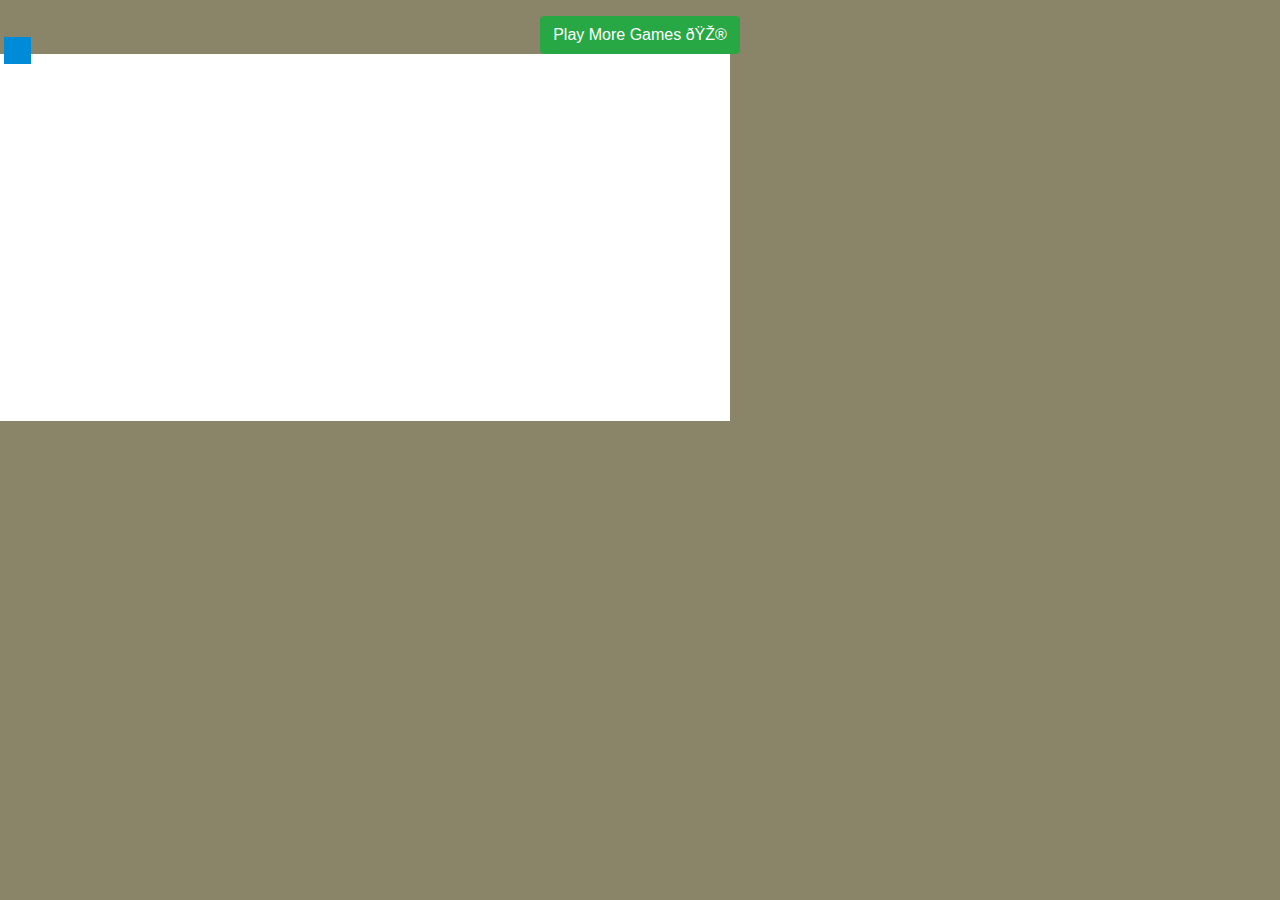
==== memory-games/index.html @ c4e210e5 "Initial commit" ====
<!DOCTYPE html>
<html lang="en-EN">
<head>
	<link rel="stylesheet" href="https://maxcdn.bootstrapcdn.com/bootstrap/4.0.0/css/bootstrap.min.css">
<meta http-equiv="Content-Type" content="text/html; charset=iso-8859-1" />
<meta http-equiv="Content-Type" content="text/html; charset=UTF-8" />
<meta http-equiv="Content-Language" content="en" />
<meta name="LANGUAGE" content="en" />
<title>Weather Game for Kids</title>
<link rel="icon" type="image/png" href="https://www.happyclicks.net/favicon.png" />
<meta name="viewport" content="width=device-width, user-scalable=no, initial-scale=1.0, maximum-scale=1.0">  

<link href="../css-responsive/indiv.css" rel="stylesheet" type="text/css">


<script src="https://code.createjs.com/createjs-2015.11.26.min.js"></script>
<script src="js/12-memo-clima.js"></script>
<script>
var canvas, stage, exportRoot, anim_container, dom_overlay_container, fnStartAnimation;
function init() {
	canvas = document.getElementById("canvas");
	anim_container = document.getElementById("animation_container");
	dom_overlay_container = document.getElementById("dom_overlay_container");
	var comp=AdobeAn.getComposition("B9F9C489C2541543BB750011AB1957CC");
	var lib=comp.getLibrary();
	var loader = new createjs.LoadQueue(false);
	loader.installPlugin(createjs.Sound);
	loader.addEventListener("fileload", function(evt){handleFileLoad(evt,comp)});
	loader.addEventListener("complete", function(evt){handleComplete(evt,comp)});
	var lib=comp.getLibrary();
	loader.loadManifest(lib.properties.manifest);
}
function handleFileLoad(evt, comp) {
	var images=comp.getImages();	
	if (evt && (evt.item.type == "image")) { images[evt.item.id] = evt.result; }	
}
function handleComplete(evt,comp) {
	//This function is always called, irrespective of the content. You can use the variable "stage" after it is created in token create_stage.
	var lib=comp.getLibrary();
	var ss=comp.getSpriteSheet();
	var queue = evt.target;
	var ssMetadata = lib.ssMetadata;
	for(i=0; i<ssMetadata.length; i++) {
		ss[ssMetadata[i].name] = new createjs.SpriteSheet( {"images": [queue.getResult(ssMetadata[i].name)], "frames": ssMetadata[i].frames} )
	}
	var preloaderDiv = document.getElementById("_preload_div_");
	preloaderDiv.style.display = 'none';
	canvas.style.display = 'block';
	exportRoot = new lib._12memoclima();
	stage = new lib.Stage(canvas);
	stage.enableMouseOver();	
	//Registers the "tick" event listener.
	fnStartAnimation = function() {
		stage.addChild(exportRoot);
		createjs.Ticker.setFPS(lib.properties.fps);
		createjs.Ticker.addEventListener("tick", stage);
	}	    
	//Code to support hidpi screens and responsive scaling.
	function makeResponsive(isResp, respDim, isScale, scaleType) {		
		var lastW, lastH, lastS=1;		
		window.addEventListener('resize', resizeCanvas);		
		resizeCanvas();		
		function resizeCanvas() {			
			var w = lib.properties.width, h = lib.properties.height;			
			var iw = window.innerWidth, ih=window.innerHeight;			
			var pRatio = window.devicePixelRatio || 1, xRatio=iw/w, yRatio=ih/h, sRatio=1;			
			if(isResp) {                
				if((respDim=='width'&&lastW==iw) || (respDim=='height'&&lastH==ih)) {                    
					sRatio = lastS;                
				}				
				else if(!isScale) {					
					if(iw<w || ih<h)						
						sRatio = Math.min(xRatio, yRatio);				
				}				
				else if(scaleType==1) {					
					sRatio = Math.min(xRatio, yRatio);				
				}				
				else if(scaleType==2) {					
					sRatio = Math.max(xRatio, yRatio);				
				}			
			}			
			canvas.width = w*pRatio*sRatio;			
			canvas.height = h*pRatio*sRatio;
			canvas.style.width = anim_container.style.width = dom_overlay_container.style.width = preloaderDiv.style.width = w*sRatio+'px';				
			canvas.style.height = anim_container.style.height = dom_overlay_container.style.height = preloaderDiv.style.height = h*sRatio+'px';
			stage.scaleX = pRatio*sRatio;			
			stage.scaleY = pRatio*sRatio;			
			lastW = iw; lastH = ih; lastS = sRatio;            
			stage.tickOnUpdate = false;            
			stage.update();            
			stage.tickOnUpdate = true;		
		}
	}
	makeResponsive(true,'both',false,1);	
	AdobeAn.compositionLoaded(lib.properties.id);
	fnStartAnimation();
}
function playSound(id, loop) {
	return createjs.Sound.play(id, createjs.Sound.INTERRUPT_EARLY, 0, 0, loop);
}
</script>
</head>
<body onload="init();" style="margin:0px;">
	<div class="container mt-3 d-flex justify-content-center">
		<a href="https://www.fresh-teacher.github.io" class="btn btn-success">Play More Games 🎮</a>
	  </div>
	  
   	<div id="animation_container" style="background-color:rgba(255, 255, 255, 1.00); width:730px; height:367px">
		<canvas id="canvas" width="730" height="367" style="position: absolute; display: none; background-color:rgba(255, 255, 255, 1.00);"></canvas>
		<div id="dom_overlay_container" style="pointer-events:none; overflow:hidden; width:730px; height:367px; position: absolute; left: 0px; top: 0px; display: none;">
		</div>
	</div>
   
    <div id='_preload_div_' style='position:absolute; top:0; left:120; display: inline-block; height:367px; width:730px; text-align: left;'>	<span style='display: inline-block; height: 100%; vertical-align: top;'></span>	<img src=images/_preloader.gif alt="preloader" style='vertical-align: left; max-height: 100%'/></div>
	<script src="https://code.jquery.com/jquery-3.2.1.slim.min.js"></script>
  <script src="https://maxcdn.bootstrapcdn.com/bootstrap/4.0.0/js/bootstrap.min.js"></script>

</body>
</html>
---- css-responsive/indiv.css ----
@charset "utf-8";
html,
body {
    font-family: -apple-system, BlinkMacSystemFont, "Segoe UI", "Segoe UI Emoji", "Segoe UI Symbol", Roboto, Helvetica, "Helvetica Neue", Oxygen-Sans, Ubuntu, Cantarell, Arial, sans-serif, "Apple Color Emoji";
    font-display: swap;
}

* {
    -webkit-box-sizing: border-box;
    -moz-box-sizing: border-box;
    box-sizing: border-box;
    /* ELIMINA EL BLOQUEO AZUL EN IPAD */
    -webkit-tap-highlight-color: rgba(0, 0, 0, 0);
}

#canvas {
    display: none;
  }

body {
    margin: 0;
    background-color: #8A8469;
}

.clearfloat {
    clear: both;
}

.clearfloat-10 {
    clear: both;
    height: 10px;
}

.responsive-img {
    width: 100%;
    height: auto;
    display: block;
    margin: auto;
}

footer {
    width: 100%;
    background-color: #333333;
}

.pie_creditos {
    width: 100%;
    background-color: #CC7800;
}

.pie_creditos p {
    color: #333333;
    text-align: center;
}

.fuente-grande {
    font-size: 1.5em;
    color: #DDA400;
    text-align: center;
}

.banner-coloring {
    width: 100%;
    height: auto;
    display: block;
    margin: auto;
}

/* DESK *************************************************************************/

.container-indiv {
    max-width: 1000px;
    display: block;
    margin: auto;
    background-color: #797979;
}

.container-indiv p {
    font-size: 1em;
}

.juego-main {
    width: 1000px;
    height: 100%;
    margin: auto;
    display: block;
}

.juego {
    width: 730px;
    height: auto;
    float: left;
}

.espacio-horizontal-150 {
    width: 730px;
    height: auto;
    min-height: 150px;
    padding: 1%;
}

.espacio-horizontal-150 a {
    font-size: 1.1em;
    margin-bottom: -1em;
    color: #F4B807;
    font-weight: bold;
    background-color: #333333;
    padding: 1%;
    border-radius: 10px 10px 10px 10px;
}

.espacio-horizontal-150 h1 {
    font-size: 1.2em;
    text-align: left;
    color: #ffffff;
}

.container-indiv p {
    color: #ffffff;
}

.indiv-contenido {
    width: auto;
    background-color: #686867;
    padding: 1%;
}

.indiv-contenido h2 {
    color: #ffffff;
    font-size: 1.1em;
}

.indiv-contenido a {
    color: #ffffff;
}

.indiv-img {
    float: left;
    width: 50%;
    height: auto;
    margin-right: 1%;
}

.zocalo-img {
    float: left;
    width: 50%;
    height: auto;
    margin-right: 1%;
}

.articulo1-indiv {
    width: 100%;
    height: auto;
    padding: 2%;
    border-radius: 10px 10px 10px 10px;
    background-color: #924242;
    margin-bottom: 2%;
}

.articulo1-indiv a {
    color: #F7B206;
    font-size: 1em;
    font-weight: bold;
}

.articulo4-indiv {
    width: 100%;
    height: auto;
    padding: 2%;
    border-radius: 10px 10px 10px 10px;
    background-color: #597590;
    margin-bottom: 2%;
}

.articulo4-indiv img {
    width: 40%;
    height: auto;
    padding-right: 2%;
    border-radius: 10px 10px 10px 10px;
    margin-bottom: 2%;
    float: left;
}

/* Desk ADSENSE++++++++++++++++++ */

.ads-mobile-menu-1 {
    display: none;
}

.ads-mobile-menu-2 {
    display: none;
}

.publicidad-responsive-inferior {
    width: 730px;
    height: auto;
    background-color: #FFFFFF;
}

.publicidad-responsive-derecha {
    width: 120px;
    min-height: 517px;
    float: right;
    margin-left: 150px;
}

/* Mobile++++++++++++++++++++++++++++++++++++++++++++++++++++++++++++++++++++++++++++++++++++++++++ */

@media (max-width: 500px) {
    main {
        width: 100%;
    }
    h1 {
        font-size: 1.3em;
        margin-top: 5px;
        margin-bottom: 5px;
    }
    aside {
        display: none;
    }
    .publicidad-responsive-derecha {
        display: none;
    }
    .juego-main {
        width: 100%;
        height: 100%;
        margin: auto;
        display: block;
    }
    #animation_container {
        margin: auto;
        display: block;
    }
    .juego {
        width: 100%;
        height: auto;
    }
    .espacio-horizontal-150 {
        width: 100%;
        min-height: 150px;
    }
    .publicidad-responsive-inferior {
        width: auto;
        height: auto;
    }
    .articulo1-indiv img {
        width: 100%;
        height: auto;
        border-radius: 10px 10px 10px 10px;
        margin-bottom: 2%;
    }
    .articulo4-indiv img {
        width: 100%;
        height: auto;
        border-radius: 10px 10px 10px 10px;
        margin-bottom: 2%;
    }
    .juego {
        overflow: hidden;
    }
    /* Mobile ADSENSE++++++++++++++++++ */
    .indiv-main-ad-desk {
        display: none;
    }
    .indiv-main-ad-tablet {
        display: none;
    }
    .indiv-main-ad-mobile {
        display: inline-block;
        width: 100%;
        height: auto;
    }
    .ads-desk-aside1 {
        display: none;
    }
    .ads-mobile-menu-1 {
        display: inline-block;
        width: 100%;
        height: auto;
    }
    #_preload_div_ {
        max-width: 100vw !important;
        overflow: hidden;
    }
    @media(max-width:731px) {
        #_preload_div_,
        #animation_container {
            min-height: 216px;
            background: #797979 !important;
        }
        #_preload_div_ img {
            position: absolute;
            transform: translate(-50%, -50%);
            top: 50%;
            left: 50%;
        }
        #_preload_div_ {
            background: #fff !important;
        }
    }
    @media(max-width:500px) {
        #_preload_div_,
        #animation_container {
            height: auto !important;
            min-height: 216px;
        }
    }
    @media(width:428px) {
        #_preload_div_,
        #animation_container {
            min-height: 216px;
        }
    }
    @media(width:414px) {
        #_preload_div_,
        #animation_container {
            min-height: 209px;
        }
    }
    @media(width:390px) {
        #_preload_div_,
        #animation_container {
            min-height: 197px;
        }
    }
    @media(max-width:375px) {
        #_preload_div_,
        #animation_container {
            min-height: 188px;
        }
    }
    @media(width:320px) {
        #_preload_div_,
        #animation_container {
            min-height: 160px;
        }
    }
}

/* TABLET +++++++++++++++++++++++++++++++++++++++++++++++++ **********************************************/

@media (min-width: 501px)and (max-width: 799px) {
    main {
        width: 100%;
    }
    h1 {
        font-size: 1.3em;
        margin-top: 10px;
        margin-bottom: 10px;
    }
    aside {
        display: none;
    }
    .publicidad-responsive-derecha {
        display: none;
    }
    .juego-main {
        width: 100%;
        height: 100%;
        margin: auto;
        display: block;
    }
    #animation_container {
        margin: auto;
        display: block;
    }
    .juego {
        width: 100%;
        height: auto;
    }
    .espacio-horizontal-150 {
        width: 100%;
        min-height: 150px;
    }
    .publicidad-responsive-inferior {
        width: auto;
        height: auto;
    }
    .articulo4-indiv img {
        width: 70%;
        height: auto;
        border-radius: 10px 10px 10px 10px;
        margin-bottom: 2%;
    }
    /* Tablet ADSENSE++++++++++++++++++ */
    .indiv-main-ad-desk {
        display: none;
    }
    .indiv-main-ad-tablet {
        display: inline-block;
        width: 100%;
        height: auto;
    }
    .indiv-main-ad-mobile {
        display: none;
    }
}
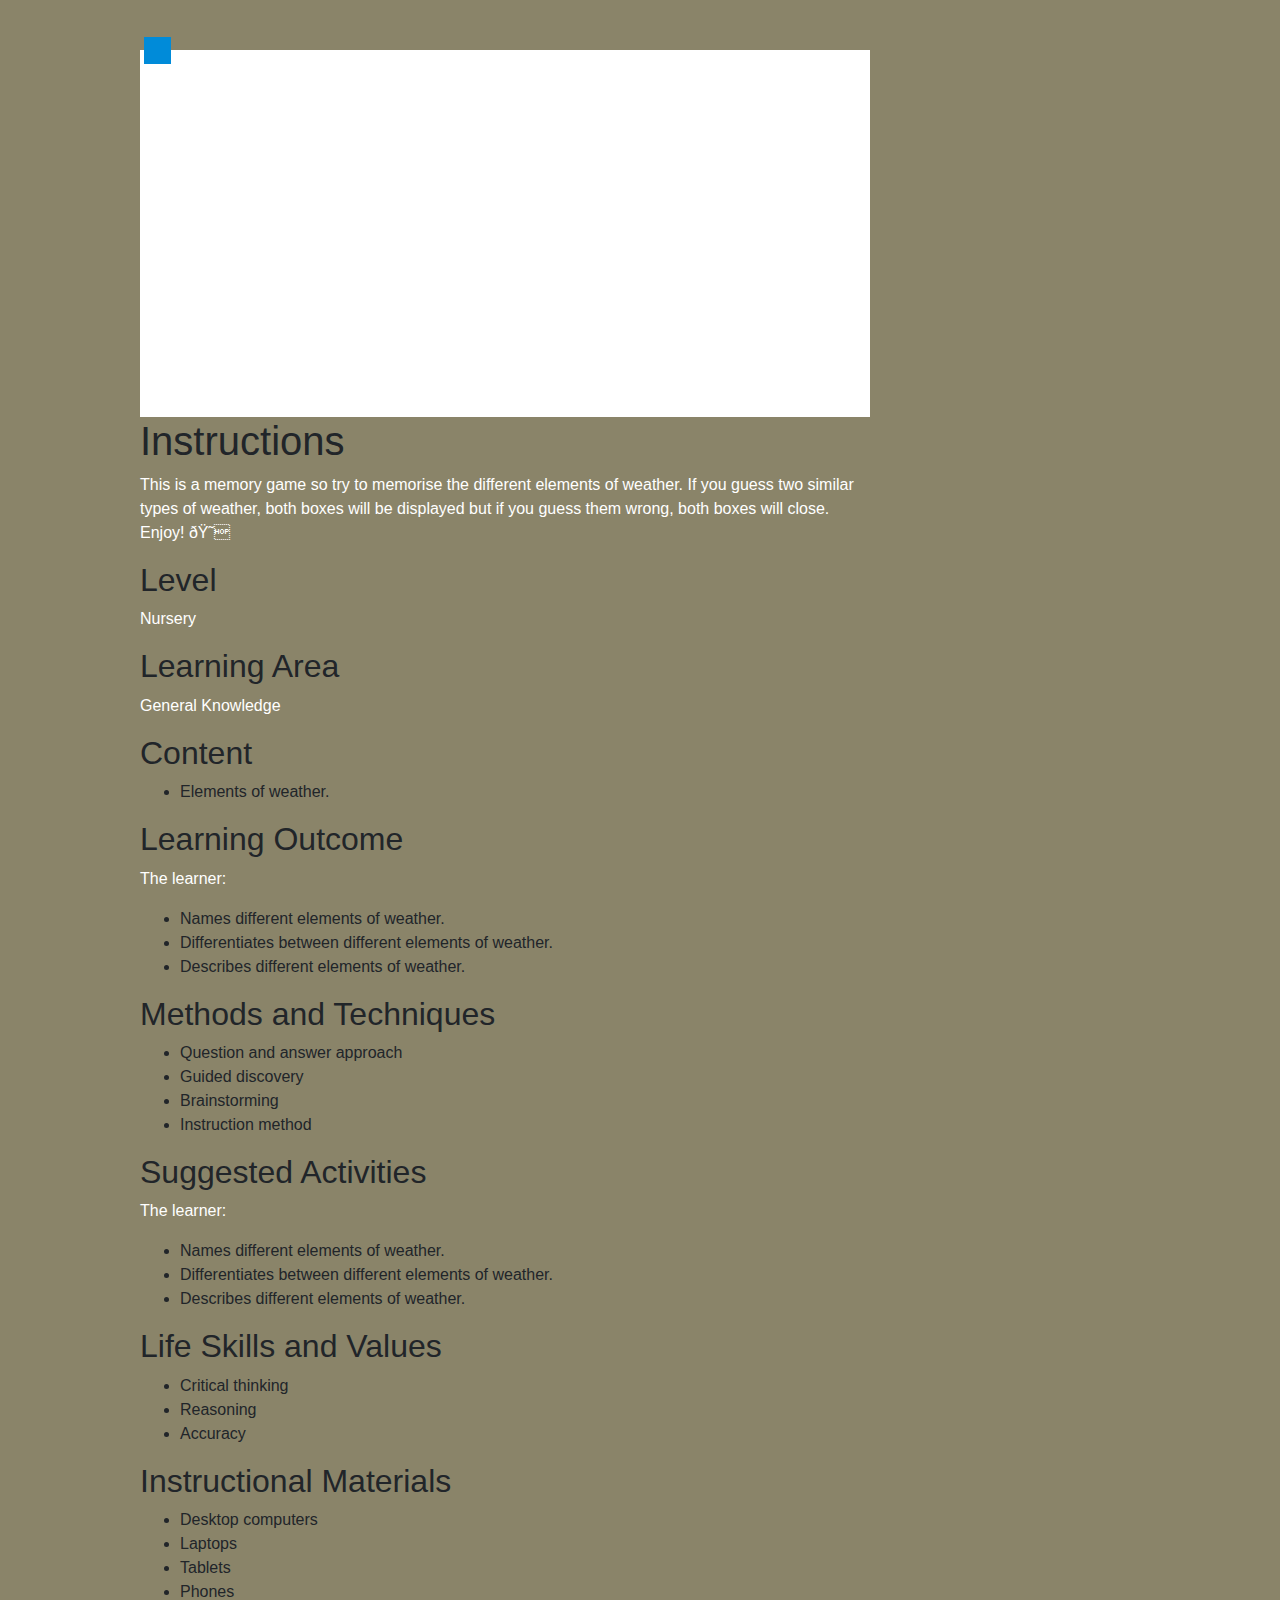
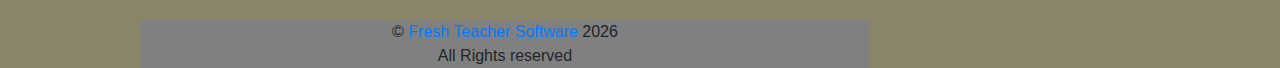
==== commit 75ffa5f2: "update index" ====
--- a/memory-games/index.html
+++ b/memory-games/index.html
@@ -1,119 +1,179 @@
-<!DOCTYPE html>
-<html lang="en-EN">
-<head>
-	<link rel="stylesheet" href="https://maxcdn.bootstrapcdn.com/bootstrap/4.0.0/css/bootstrap.min.css">
-<meta http-equiv="Content-Type" content="text/html; charset=iso-8859-1" />
-<meta http-equiv="Content-Type" content="text/html; charset=UTF-8" />
-<meta http-equiv="Content-Language" content="en" />
-<meta name="LANGUAGE" content="en" />
-<title>Weather Game for Kids</title>
-<link rel="icon" type="image/png" href="https://www.happyclicks.net/favicon.png" />
-<meta name="viewport" content="width=device-width, user-scalable=no, initial-scale=1.0, maximum-scale=1.0">  
-
-<link href="../css-responsive/indiv.css" rel="stylesheet" type="text/css">
-
-
-<script src="https://code.createjs.com/createjs-2015.11.26.min.js"></script>
-<script src="js/12-memo-clima.js"></script>
-<script>
-var canvas, stage, exportRoot, anim_container, dom_overlay_container, fnStartAnimation;
-function init() {
-	canvas = document.getElementById("canvas");
-	anim_container = document.getElementById("animation_container");
-	dom_overlay_container = document.getElementById("dom_overlay_container");
-	var comp=AdobeAn.getComposition("B9F9C489C2541543BB750011AB1957CC");
-	var lib=comp.getLibrary();
-	var loader = new createjs.LoadQueue(false);
-	loader.installPlugin(createjs.Sound);
-	loader.addEventListener("fileload", function(evt){handleFileLoad(evt,comp)});
-	loader.addEventListener("complete", function(evt){handleComplete(evt,comp)});
-	var lib=comp.getLibrary();
-	loader.loadManifest(lib.properties.manifest);
-}
-function handleFileLoad(evt, comp) {
-	var images=comp.getImages();	
-	if (evt && (evt.item.type == "image")) { images[evt.item.id] = evt.result; }	
-}
-function handleComplete(evt,comp) {
-	//This function is always called, irrespective of the content. You can use the variable "stage" after it is created in token create_stage.
-	var lib=comp.getLibrary();
-	var ss=comp.getSpriteSheet();
-	var queue = evt.target;
-	var ssMetadata = lib.ssMetadata;
-	for(i=0; i<ssMetadata.length; i++) {
-		ss[ssMetadata[i].name] = new createjs.SpriteSheet( {"images": [queue.getResult(ssMetadata[i].name)], "frames": ssMetadata[i].frames} )
-	}
-	var preloaderDiv = document.getElementById("_preload_div_");
-	preloaderDiv.style.display = 'none';
-	canvas.style.display = 'block';
-	exportRoot = new lib._12memoclima();
-	stage = new lib.Stage(canvas);
-	stage.enableMouseOver();	
-	//Registers the "tick" event listener.
-	fnStartAnimation = function() {
-		stage.addChild(exportRoot);
-		createjs.Ticker.setFPS(lib.properties.fps);
-		createjs.Ticker.addEventListener("tick", stage);
-	}	    
-	//Code to support hidpi screens and responsive scaling.
-	function makeResponsive(isResp, respDim, isScale, scaleType) {		
-		var lastW, lastH, lastS=1;		
-		window.addEventListener('resize', resizeCanvas);		
-		resizeCanvas();		
-		function resizeCanvas() {			
-			var w = lib.properties.width, h = lib.properties.height;			
-			var iw = window.innerWidth, ih=window.innerHeight;			
-			var pRatio = window.devicePixelRatio || 1, xRatio=iw/w, yRatio=ih/h, sRatio=1;			
-			if(isResp) {                
-				if((respDim=='width'&&lastW==iw) || (respDim=='height'&&lastH==ih)) {                    
-					sRatio = lastS;                
-				}				
-				else if(!isScale) {					
-					if(iw<w || ih<h)						
-						sRatio = Math.min(xRatio, yRatio);				
-				}				
-				else if(scaleType==1) {					
-					sRatio = Math.min(xRatio, yRatio);				
-				}				
-				else if(scaleType==2) {					
-					sRatio = Math.max(xRatio, yRatio);				
-				}			
-			}			
-			canvas.width = w*pRatio*sRatio;			
-			canvas.height = h*pRatio*sRatio;
-			canvas.style.width = anim_container.style.width = dom_overlay_container.style.width = preloaderDiv.style.width = w*sRatio+'px';				
-			canvas.style.height = anim_container.style.height = dom_overlay_container.style.height = preloaderDiv.style.height = h*sRatio+'px';
-			stage.scaleX = pRatio*sRatio;			
-			stage.scaleY = pRatio*sRatio;			
-			lastW = iw; lastH = ih; lastS = sRatio;            
-			stage.tickOnUpdate = false;            
-			stage.update();            
-			stage.tickOnUpdate = true;		
-		}
-	}
-	makeResponsive(true,'both',false,1);	
-	AdobeAn.compositionLoaded(lib.properties.id);
-	fnStartAnimation();
-}
-function playSound(id, loop) {
-	return createjs.Sound.play(id, createjs.Sound.INTERRUPT_EARLY, 0, 0, loop);
-}
-</script>
-</head>
-<body onload="init();" style="margin:0px;">
-	<div class="container mt-3 d-flex justify-content-center">
-		<a href="https://www.fresh-teacher.github.io" class="btn btn-success">Play More Games 🎮</a>
-	  </div>
-	  
-   	<div id="animation_container" style="background-color:rgba(255, 255, 255, 1.00); width:730px; height:367px">
-		<canvas id="canvas" width="730" height="367" style="position: absolute; display: none; background-color:rgba(255, 255, 255, 1.00);"></canvas>
-		<div id="dom_overlay_container" style="pointer-events:none; overflow:hidden; width:730px; height:367px; position: absolute; left: 0px; top: 0px; display: none;">
-		</div>
-	</div>
-   
-    <div id='_preload_div_' style='position:absolute; top:0; left:120; display: inline-block; height:367px; width:730px; text-align: left;'>	<span style='display: inline-block; height: 100%; vertical-align: top;'></span>	<img src=images/_preloader.gif alt="preloader" style='vertical-align: left; max-height: 100%'/></div>
-	<script src="https://code.jquery.com/jquery-3.2.1.slim.min.js"></script>
-  <script src="https://maxcdn.bootstrapcdn.com/bootstrap/4.0.0/js/bootstrap.min.js"></script>
-
-</body>
+<!DOCTYPE html>
+<html lang="en-EN">
+<head>
+	<link rel="stylesheet" href="https://maxcdn.bootstrapcdn.com/bootstrap/4.0.0/css/bootstrap.min.css">
+<meta http-equiv="Content-Type" content="text/html; charset=iso-8859-1" />
+<meta http-equiv="Content-Type" content="text/html; charset=UTF-8" />
+<meta http-equiv="Content-Language" content="en" />
+<meta name="LANGUAGE" content="en" />
+<title>Weather Game for Kids</title>
+<link rel="icon" type="image/png" href="https://www.happyclicks.net/favicon.png" />
+<meta name="viewport" content="width=device-width, user-scalable=no, initial-scale=1.0, maximum-scale=1.0">  
+
+<link href="../css-responsive/indiv.css" rel="stylesheet" type="text/css">
+
+
+<script src="https://code.createjs.com/createjs-2015.11.26.min.js"></script>
+<script src="js/12-memo-clima.js"></script>
+<script>
+var canvas, stage, exportRoot, anim_container, dom_overlay_container, fnStartAnimation;
+function init() {
+	canvas = document.getElementById("canvas");
+	anim_container = document.getElementById("animation_container");
+	dom_overlay_container = document.getElementById("dom_overlay_container");
+	var comp=AdobeAn.getComposition("B9F9C489C2541543BB750011AB1957CC");
+	var lib=comp.getLibrary();
+	var loader = new createjs.LoadQueue(false);
+	loader.installPlugin(createjs.Sound);
+	loader.addEventListener("fileload", function(evt){handleFileLoad(evt,comp)});
+	loader.addEventListener("complete", function(evt){handleComplete(evt,comp)});
+	var lib=comp.getLibrary();
+	loader.loadManifest(lib.properties.manifest);
+}
+function handleFileLoad(evt, comp) {
+	var images=comp.getImages();	
+	if (evt && (evt.item.type == "image")) { images[evt.item.id] = evt.result; }	
+}
+function handleComplete(evt,comp) {
+	//This function is always called, irrespective of the content. You can use the variable "stage" after it is created in token create_stage.
+	var lib=comp.getLibrary();
+	var ss=comp.getSpriteSheet();
+	var queue = evt.target;
+	var ssMetadata = lib.ssMetadata;
+	for(i=0; i<ssMetadata.length; i++) {
+		ss[ssMetadata[i].name] = new createjs.SpriteSheet( {"images": [queue.getResult(ssMetadata[i].name)], "frames": ssMetadata[i].frames} )
+	}
+	var preloaderDiv = document.getElementById("_preload_div_");
+	preloaderDiv.style.display = 'none';
+	canvas.style.display = 'block';
+	exportRoot = new lib._12memoclima();
+	stage = new lib.Stage(canvas);
+	stage.enableMouseOver();	
+	//Registers the "tick" event listener.
+	fnStartAnimation = function() {
+		stage.addChild(exportRoot);
+		createjs.Ticker.setFPS(lib.properties.fps);
+		createjs.Ticker.addEventListener("tick", stage);
+	}	    
+	//Code to support hidpi screens and responsive scaling.
+	function makeResponsive(isResp, respDim, isScale, scaleType) {		
+		var lastW, lastH, lastS=1;		
+		window.addEventListener('resize', resizeCanvas);		
+		resizeCanvas();		
+		function resizeCanvas() {			
+			var w = lib.properties.width, h = lib.properties.height;			
+			var iw = window.innerWidth, ih=window.innerHeight;			
+			var pRatio = window.devicePixelRatio || 1, xRatio=iw/w, yRatio=ih/h, sRatio=1;			
+			if(isResp) {                
+				if((respDim=='width'&&lastW==iw) || (respDim=='height'&&lastH==ih)) {                    
+					sRatio = lastS;                
+				}				
+				else if(!isScale) {					
+					if(iw<w || ih<h)						
+						sRatio = Math.min(xRatio, yRatio);				
+				}				
+				else if(scaleType==1) {					
+					sRatio = Math.min(xRatio, yRatio);				
+				}				
+				else if(scaleType==2) {					
+					sRatio = Math.max(xRatio, yRatio);				
+				}			
+			}			
+			canvas.width = w*pRatio*sRatio;			
+			canvas.height = h*pRatio*sRatio;
+			canvas.style.width = anim_container.style.width = dom_overlay_container.style.width = preloaderDiv.style.width = w*sRatio+'px';				
+			canvas.style.height = anim_container.style.height = dom_overlay_container.style.height = preloaderDiv.style.height = h*sRatio+'px';
+			stage.scaleX = pRatio*sRatio;			
+			stage.scaleY = pRatio*sRatio;			
+			lastW = iw; lastH = ih; lastS = sRatio;            
+			stage.tickOnUpdate = false;            
+			stage.update();            
+			stage.tickOnUpdate = true;		
+		}
+	}
+	makeResponsive(true,'both',false,1);	
+	AdobeAn.compositionLoaded(lib.properties.id);
+	fnStartAnimation();
+}
+function playSound(id, loop) {
+	return createjs.Sound.play(id, createjs.Sound.INTERRUPT_EARLY, 0, 0, loop);
+}
+</script>
+</head>
+<body onload="init();" style="margin:0px; padding: 50px;">
+	
+<div class="container-indiv">
+<div class="juego-main">
+<div class="juego">
+
+   	<div id="animation_container" style="background-color:rgba(255, 255, 255, 1.00); width:730px; height:367px">
+		<canvas id="canvas" width="730" height="367" style="position: absolute; display: none; background-color:rgba(255, 255, 255, 1.00);"></canvas>
+		<div id="dom_overlay_container" style="pointer-events:none; overflow:hidden; width:730px; height:367px; position: absolute; left: 0px; top: 0px; display: none;">
+		</div>
+	</div>
+   
+   
+    <div id='_preload_div_' style='position:absolute; top:0; left:120; display: inline-block; height:367px; width:730px; text-align: left;'>	<span style='display: inline-block; height: 100%; vertical-align: top;'></span>	<img src=images/_preloader.gif alt="preloader" style='vertical-align: left; max-height: 100%'/></div>
+         	<div class="clearfloat"></div>
+			 <h1>Instructions</h1>
+			 <p>This is a memory game so try to memorise the different elements of weather. If you guess two similar types of weather, both boxes will be displayed but if you guess them wrong, both boxes will close. Enjoy! 😁</p>
+			 <h2>Level</h2>
+			 <p>Nursery</p>
+			
+			 <h2>Learning Area</h2>
+			 <p>General Knowledge</p>
+			 <h2>Content</h2>
+			 <ul>
+				 <li>Elements of weather.</li>
+				
+			 </ul>
+			 <h2>Learning Outcome</h2>
+			 <p>The learner:</p>
+			 <ul>
+				  <li>Names different elements of weather.</li>
+				 <li>Differentiates between different elements of weather.</li>
+				 <li>Describes different elements of weather.</li>
+			 </ul>
+			 <h2>Methods and Techniques</h2>
+			 <ul>
+				 <li>Question and answer approach</li>
+				 <li>Guided discovery</li>
+				 <li>Brainstorming</li>
+				 <li>Instruction method</li>
+			 </ul>
+			 <h2>Suggested Activities</h2>
+			 <p>The learner:</p>
+			 <ul>
+				 <li>Names different elements of weather.</li>
+				 <li>Differentiates between different elements of weather.</li>
+				 <li>Describes different elements of weather.</li>
+			 </ul>
+			 <h2>Life Skills and Values</h2>
+			 <ul>
+				 <li>Critical thinking</li>
+				 <li>Reasoning</li>
+				 <li>Accuracy</li>	
+			 </ul>
+			 <h2>Instructional Materials</h2>
+			 <ul>
+				 <li>Desktop computers</li>
+				 <li>Laptops</li>
+				 <li>Tablets</li>
+				 <li>Phones</li>
+			 </ul>
+
+			 <div style="text-align:center; background-color: grey;">
+				<script>
+				  var currentYear = new Date().getFullYear();
+				  document.write("&copy; <a href='https://freshteacher.software'>Fresh Teacher Software</a> " + currentYear);
+				</script><br>
+				<span>All Rights reserved</span>
+			  </div>
+			  
+			  
+			  
+						  
+</body>
+
+
 </html>